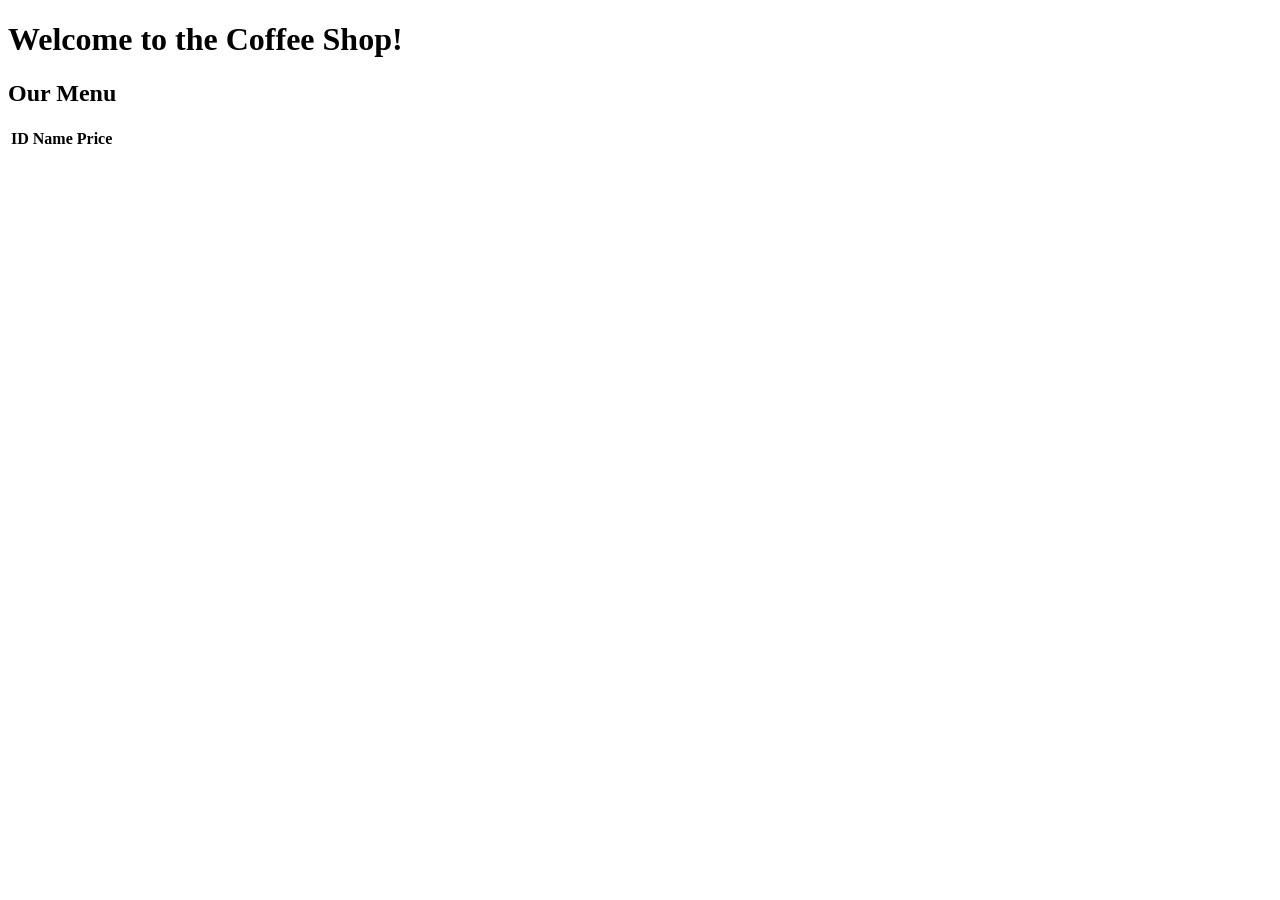
==== src/main/resources/templates/menu.html @ f8eee3b9 "Creating a view with Thymeleaf" ====
<!DOCTYPE html>
<html lang="en" xmlns:th="http://www.thymeleaf.org">
<head>
    <meta charset="UTF-8">
    <title>Coffee Shop Menu</title>
    <link rel="stylesheet" href="/css/styles.css">
</head>
<body>
    <h1>
        Welcome to the Coffee Shop!
    </h1>
    <h2>
        Our Menu
    </h2>
    <table>
        <tr>
            <th>ID</th>
            <th>Name</th>
            <th>Price</th>
        </tr>
        <tr th:each="product : ${products}">
            <td th:text="${product.id}"></td>
            <td th:text="${product.name}"></td>
            <td th:text="${product.price}"></td>
        </tr>
</table>

</body>
</html>
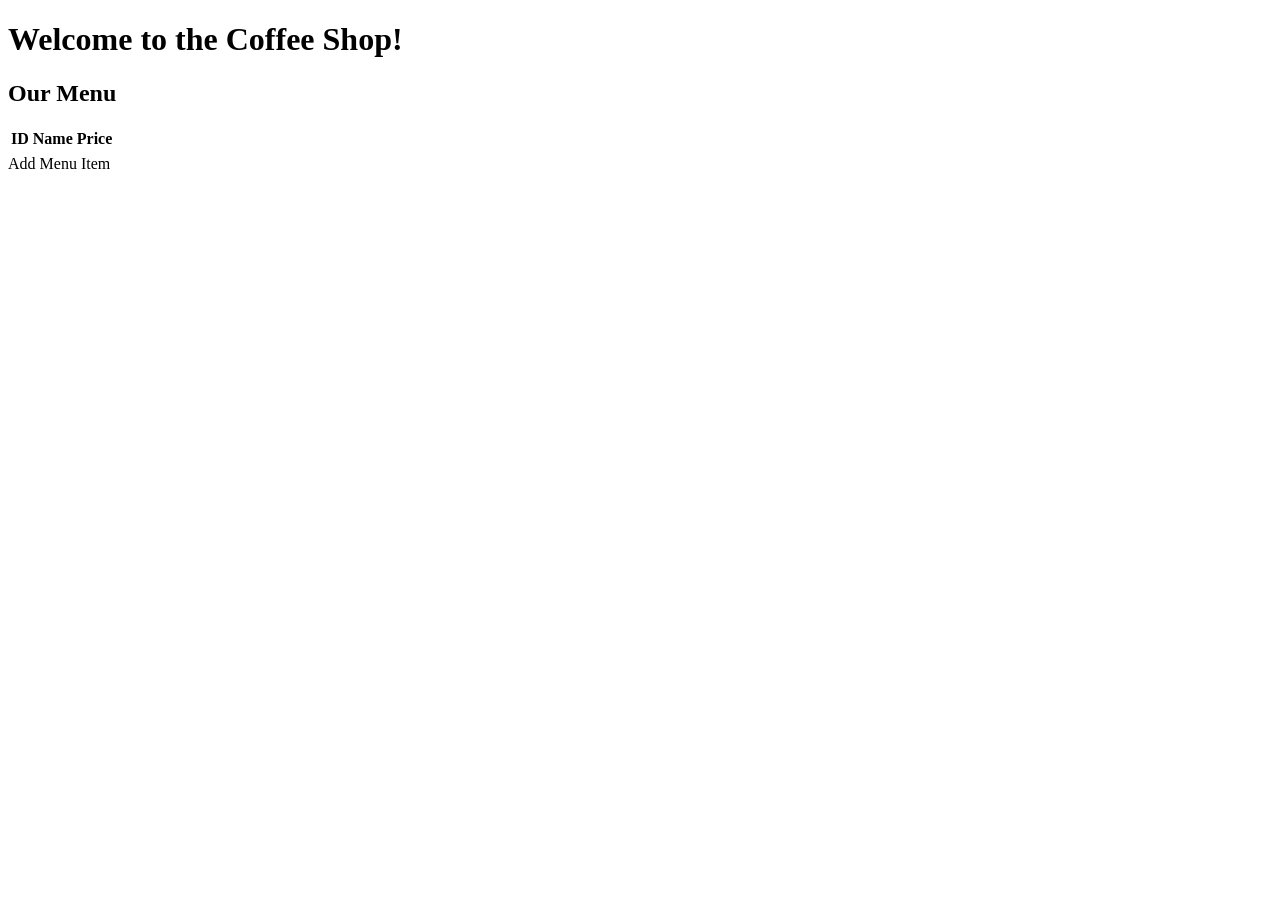
==== commit 26e29b00: "Use of JPA and integrating a database" ====
--- a/src/main/resources/templates/menu.html
+++ b/src/main/resources/templates/menu.html
@@ -13,17 +13,23 @@
         Our Menu
     </h2>
     <table>
+        <thead>
         <tr>
             <th>ID</th>
             <th>Name</th>
             <th>Price</th>
         </tr>
+        </thead>
+        <tbody>
         <tr th:each="product : ${products}">
             <td th:text="${product.id}"></td>
             <td th:text="${product.name}"></td>
             <td th:text="${product.price}"></td>
         </tr>
+        </tbody>
 </table>
+
+<a th:href="@{/products/add}" class="button">Add Menu Item</a>
 
 </body>
 </html>
